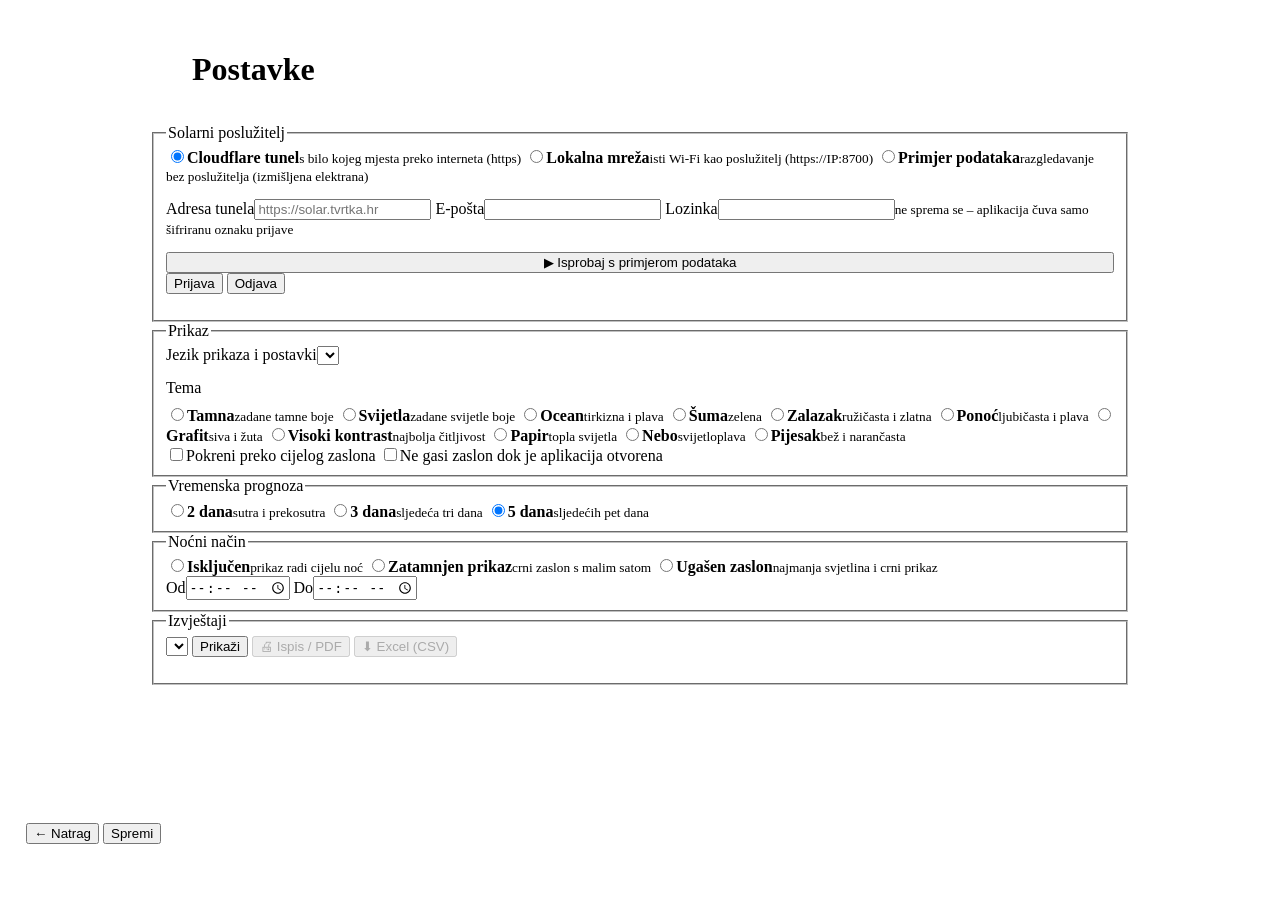
==== android/web/settings-android.html @ 287eab49 "chore: početna snimka 3.3.0 (predmet sigurnosnog audita 2026-10-31) Sadržaj je jednak repozitoriju m" ====
<!doctype html>
<html lang="hr" data-theme="dark">
<head>
<meta charset="utf-8">
<meta name="viewport" content="width=device-width, initial-scale=1">
<title>Solarni monitor – postavke</title>
<link rel="stylesheet" href="settings.css">
<style>
  body { overflow-y: auto; }
  .android { max-width: 980px; margin: 0 auto; padding: 22px 18px 110px; }
  .android header { display: flex; align-items: center; gap: 12px; margin-bottom: 14px; }
  .android header .sun { width: 30px; height: 30px; }
  .android .fields { grid-template-columns: repeat(2, 1fr); }
  .android .bar { position: fixed; left: 0; right: 0; bottom: 0; justify-content: flex-end; }
  #source[data-mode="cloud"] .local-url, #source[data-mode="local"] .cloud-url { display: none; }
  #source[data-mode="demo"] .fields, #source[data-mode="demo"] .test { display: none; }
  .account:empty { display: none; }
  .account { line-height: 1.45; }
  .account code { font-size: .72em; word-break: break-all; }
  [hidden].login, [hidden].logout { display: none !important; }
  .totp[hidden], .recovery[hidden], .totp-setup[hidden] { display: none; }
  .newpw { padding: 12px 14px; border: 1px solid #F59E0B; border-radius: 12px; background: rgba(245,158,11,.08); }
  .newpw[hidden] { display: none; }
  .totp-setup { display: flex; flex-direction: column; gap: 10px; align-items: flex-start; margin: 6px 0 12px; }
  .totp .qr { width: 200px; height: 200px; background: #fff; border-radius: 12px; padding: 8px; }
  .totp .qr svg { width: 100%; height: 100%; display: block; }
  .totp .secret { word-break: break-all; font-size: .95rem; }
  .totp-code { font: 700 1.4rem monospace; letter-spacing: .2em; text-align: center; }
  .recovery { padding: 14px; border: 1px solid #F59E0B; border-radius: 12px; background: rgba(245,158,11,.08); }
  .recovery .codes { font: 600 1rem monospace; columns: 2; user-select: all; }
  .demo-start { width: 100%; margin-top: 14px; }
  /* poruke (provjera veze, spremanje, izvještaj) prelamaju se u novi red – i duge adrese tunela */
  .android .test, .android ~ .bar, .android .report-bar { flex-wrap: wrap; }
  .android .test .result, .android ~ .bar .result { flex: 1 1 220px; min-width: 0; }
  .android .result, .android .err, .android small { overflow-wrap: anywhere; }
  .android input, .android select { min-width: 0; max-width: 100%; box-sizing: border-box; }
  .android ~ .bar { padding: 12px 18px; }
  @media (max-width: 640px) { .android .fields, .choices.two, .choices.three { grid-template-columns: 1fr; } }
</style>
</head>
<body>
<main class="android">
  <header><span class="sun" aria-hidden="true"></span><div><h1>Postavke</h1><small class="muted" id="version"></small></div></header>

  <fieldset class="glass card" id="source" data-mode="cloud">
    <legend>Solarni poslužitelj</legend>
    <div class="choices three" role="radiogroup" aria-label="Način spajanja">
      <label class="choice"><input type="radio" name="mode" value="cloud" checked><b>Cloudflare tunel</b><small>s bilo kojeg mjesta preko interneta (https)</small></label>
      <label class="choice"><input type="radio" name="mode" value="local"><b>Lokalna mreža</b><small>isti Wi-Fi kao poslužitelj (https://IP:8700)</small></label>
      <label class="choice"><input type="radio" name="mode" value="demo"><b>Primjer podataka</b><small>razgledavanje bez poslužitelja (izmišljena elektrana)</small></label>
    </div>
    <div class="fields" style="margin-top:14px">
      <label class="cloud-url">Adresa tunela<input data-field="cloud_url" placeholder="https://solar.tvrtka.hr" inputmode="url" autocapitalize="off"><span class="err" data-error="cloud_url"></span></label>
      <label class="local-url">Adresa u lokalnoj mreži<input data-field="local_url" placeholder="https://192.168.1.20:8700" inputmode="url" autocapitalize="off"><span class="err" data-error="local_url"></span></label>
      <div class="account" id="account"></div>
      <label class="login">E-pošta<input id="email" type="email" autocomplete="username" autocapitalize="off" spellcheck="false" inputmode="email"></label>
      <label class="login">Lozinka<input id="password" type="password" autocomplete="current-password" autocapitalize="off" spellcheck="false"><small>ne sprema se – aplikacija čuva samo šifriranu oznaku prijave</small></label>
      <span class="err" data-error="login"></span>
      <div class="newpw" id="newpw" hidden>
        <p class="small"><b>Prva prijava:</b> ovo je početna lozinka. Upišite svoju novu lozinku – najmanje 10 znakova i barem tri vrste
          znakova (mala i velika slova, brojke, ostali znakovi) ili barem 16 znakova.</p>
        <label>Nova lozinka<input class="np1" type="password" autocomplete="new-password" autocapitalize="off"></label>
        <label>Ponovite novu lozinku<input class="np2" type="password" autocomplete="new-password" autocapitalize="off"></label>
      </div>
      <div class="totp" id="totp" hidden>
        <div class="totp-setup">
          <button type="button" class="btn primary" data-action="open-auth">Otvori u aplikaciji autentifikatoru</button>
          <p class="small muted">ili QR kod skenirajte drugim uređajem, odnosno u aplikaciji ručno upišite ključ:</p>
          <div class="qr" aria-label="QR kod za aplikaciju autentifikator"></div>
          <code class="secret"></code>
        </div>
        <label>Kod iz aplikacije autentifikatora (ili kod za oporavak)<input class="totp-code" inputmode="numeric" autocomplete="one-time-code" maxlength="12" spellcheck="false"></label>
      </div>
      <div class="recovery" id="recovery" hidden>
        <p><b>Dvofaktorska prijava je uključena.</b> Spremite ove jednokratne kodove za oporavak na sigurno mjesto – vrijede
          ako izgubite mobitel. Prikazuju se samo sada.</p>
        <pre class="codes"></pre>
        <button type="button" class="btn primary" data-action="recovery-done">Spremio sam kodove – nastavi</button>
      </div>
    </div>
    <button class="btn demo-start" data-action="demo" id="demo-start">▶ Isprobaj s primjerom podataka</button>
    <div class="test">
      <button class="btn primary login" data-action="login">Prijava</button>
      <button class="btn logout" data-action="logout">Odjava</button>
      <p class="result" id="test-result" role="status"></p>
    </div>
  </fieldset>

  <fieldset class="glass card">
    <legend>Prikaz</legend>
    <div class="fields">
      <label>Jezik prikaza i postavki<select data-field="language" class="language-select"></select></label>
    </div>
    <p class="muted small" style="margin:14px 0 8px">Tema</p>
    <div class="choices palettes" role="radiogroup" aria-label="Tema">
      <label class="choice palette" data-palette="dark"><input type="radio" name="palette" value="dark"><span class="swatch"></span><b>Tamna</b><small>zadane tamne boje</small></label>
      <label class="choice palette" data-palette="light"><input type="radio" name="palette" value="light"><span class="swatch"></span><b>Svijetla</b><small>zadane svijetle boje</small></label>
      <label class="choice palette" data-palette="ocean"><input type="radio" name="palette" value="ocean"><span class="swatch"></span><b>Ocean</b><small>tirkizna i plava</small></label>
      <label class="choice palette" data-palette="forest"><input type="radio" name="palette" value="forest"><span class="swatch"></span><b>Šuma</b><small>zelena</small></label>
      <label class="choice palette" data-palette="sunset"><input type="radio" name="palette" value="sunset"><span class="swatch"></span><b>Zalazak</b><small>ružičasta i zlatna</small></label>
      <label class="choice palette" data-palette="midnight"><input type="radio" name="palette" value="midnight"><span class="swatch"></span><b>Ponoć</b><small>ljubičasta i plava</small></label>
      <label class="choice palette" data-palette="graphite"><input type="radio" name="palette" value="graphite"><span class="swatch"></span><b>Grafit</b><small>siva i žuta</small></label>
      <label class="choice palette" data-palette="contrast"><input type="radio" name="palette" value="contrast"><span class="swatch"></span><b>Visoki kontrast</b><small>najbolja čitljivost</small></label>
      <label class="choice palette" data-palette="paper"><input type="radio" name="palette" value="paper"><span class="swatch"></span><b>Papir</b><small>topla svijetla</small></label>
      <label class="choice palette" data-palette="sky"><input type="radio" name="palette" value="sky"><span class="swatch"></span><b>Nebo</b><small>svijetloplava</small></label>
      <label class="choice palette" data-palette="sand"><input type="radio" name="palette" value="sand"><span class="swatch"></span><b>Pijesak</b><small>bež i narančasta</small></label>
    </div>
    <label class="toggle" style="margin-top:14px"><input type="checkbox" data-field="start_fullscreen"><span></span>Pokreni preko cijelog zaslona</label>
    <label class="toggle"><input type="checkbox" data-field="keep_on"><span></span>Ne gasi zaslon dok je aplikacija otvorena</label>
  </fieldset>


  <fieldset class="glass card">
    <legend>Vremenska prognoza</legend>
    <div class="choices three" role="radiogroup" aria-label="Broj dana prognoze">
      <label class="choice"><input type="radio" name="forecast_days" value="2"><b>2 dana</b><small>sutra i prekosutra</small></label>
      <label class="choice"><input type="radio" name="forecast_days" value="3"><b>3 dana</b><small>sljedeća tri dana</small></label>
      <label class="choice"><input type="radio" name="forecast_days" value="5" checked><b>5 dana</b><small>sljedećih pet dana</small></label>
    </div>
  </fieldset>

  <fieldset class="glass card">
    <legend>Noćni način</legend>
    <div class="choices three" role="radiogroup" aria-label="Noćni način">
      <label class="choice"><input type="radio" name="night_mode" value="off"><b>Isključen</b><small>prikaz radi cijelu noć</small></label>
      <label class="choice"><input type="radio" name="night_mode" value="dim"><b>Zatamnjen prikaz</b><small>crni zaslon s malim satom</small></label>
      <label class="choice"><input type="radio" name="night_mode" value="screen_off"><b>Ugašen zaslon</b><small>najmanja svjetlina i crni prikaz</small></label>
    </div>
    <div class="fields night-times">
      <label>Od<input type="time" data-field="night_from"><span class="err" data-error="night_from"></span></label>
      <label>Do<input type="time" data-field="night_to"><span class="err" data-error="night_to"></span></label>
    </div>
  </fieldset>

  <fieldset class="glass card no-print">
    <legend>Izvještaji</legend>
    <div class="report-bar">
      <select id="report-month" aria-label="Mjesec"></select>
      <button class="btn primary" data-action="report-show">Prikaži</button>
      <button class="btn" data-action="report-print" id="report-print" disabled>🖨 Ispis / PDF</button>
      <button class="btn" data-action="report-csv" id="report-csv" disabled>⬇ Excel (CSV)</button>
    </div>
    <p class="result" id="report-result" role="status"></p>
  </fieldset>
  <article id="report" class="report" hidden></article>
</main>

<footer class="bar">
  <p class="result" id="save-result" role="status"></p>
  <button class="btn" data-action="back" id="btn-back">← Natrag</button>
  <button class="btn primary" data-action="save">Spremi</button>
</footer>

<script src="i18n.js"></script>
<script src="report.js"></script>
<script src="demo.js"></script>
<script src="vendor/qrcode.js"></script>
<script src="themes.js"></script>
<script src="colors.js"></script>
<script src="settings-android.js"></script>
</body>
</html>
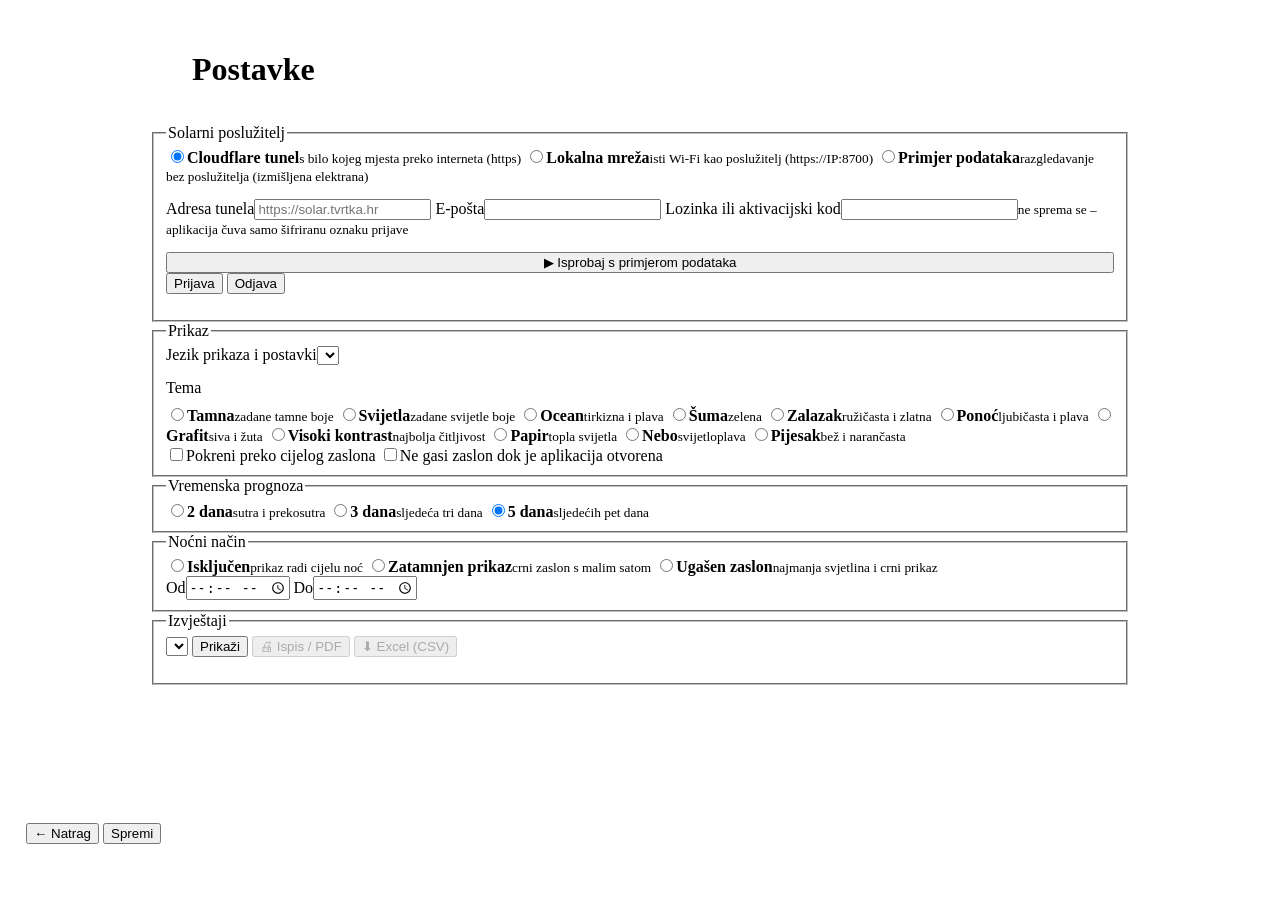
==== commit 47cd03b8: "fix(sec): SMA-03, SMA-11, SMA-13, SMA-26 – aktivacijski kod, sesije 90 dana, prijava bez otkrivanja " ====
--- a/android/web/settings-android.html
+++ b/android/web/settings-android.html
@@ -54,10 +54,10 @@
       <label class="local-url">Adresa u lokalnoj mreži<input data-field="local_url" placeholder="https://192.168.1.20:8700" inputmode="url" autocapitalize="off"><span class="err" data-error="local_url"></span></label>
       <div class="account" id="account"></div>
       <label class="login">E-pošta<input id="email" type="email" autocomplete="username" autocapitalize="off" spellcheck="false" inputmode="email"></label>
-      <label class="login">Lozinka<input id="password" type="password" autocomplete="current-password" autocapitalize="off" spellcheck="false"><small>ne sprema se – aplikacija čuva samo šifriranu oznaku prijave</small></label>
+      <label class="login">Lozinka ili aktivacijski kod<input id="password" type="password" autocomplete="current-password" autocapitalize="off" spellcheck="false"><small>ne sprema se – aplikacija čuva samo šifriranu oznaku prijave</small></label>
       <span class="err" data-error="login"></span>
       <div class="newpw" id="newpw" hidden>
-        <p class="small"><b>Prva prijava:</b> ovo je početna lozinka. Upišite svoju novu lozinku – najmanje 10 znakova i barem tri vrste
+        <p class="small"><b>Aktivacija računa:</b> prijavili ste se jednokratnim aktivacijskim kodom. Upišite svoju lozinku – najmanje 10 znakova i barem tri vrste
           znakova (mala i velika slova, brojke, ostali znakovi) ili barem 16 znakova.</p>
         <label>Nova lozinka<input class="np1" type="password" autocomplete="new-password" autocapitalize="off"></label>
         <label>Ponovite novu lozinku<input class="np2" type="password" autocomplete="new-password" autocapitalize="off"></label>
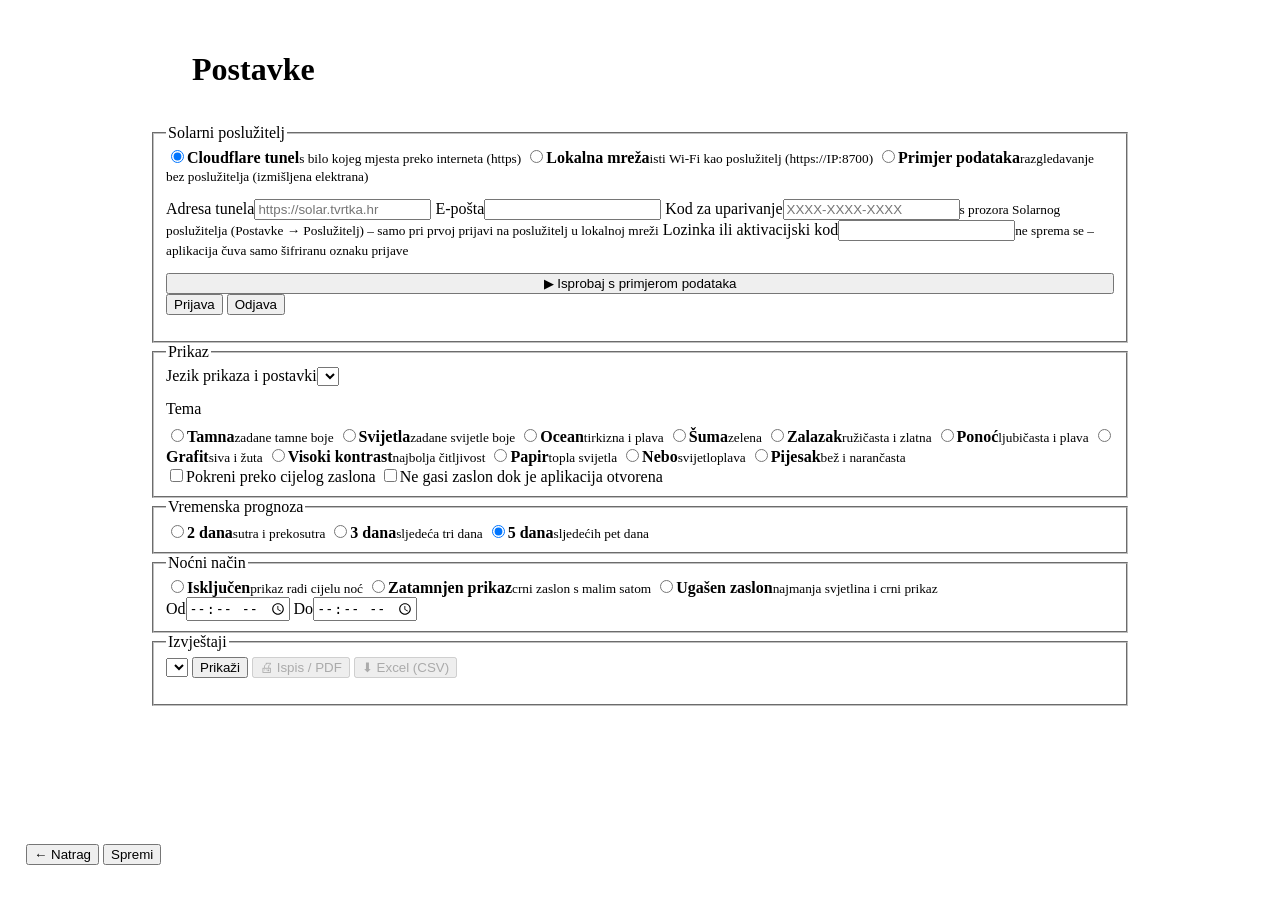
==== commit 047ef6dd: "fix(sec): SMA-04 – obavezno uparivanje kodom (12 znakova) na Windowsu i Androidu, API 4 - kod za upa" ====
--- a/android/web/settings-android.html
+++ b/android/web/settings-android.html
@@ -54,6 +54,7 @@
       <label class="local-url">Adresa u lokalnoj mreži<input data-field="local_url" placeholder="https://192.168.1.20:8700" inputmode="url" autocapitalize="off"><span class="err" data-error="local_url"></span></label>
       <div class="account" id="account"></div>
       <label class="login">E-pošta<input id="email" type="email" autocomplete="username" autocapitalize="off" spellcheck="false" inputmode="email"></label>
+      <label class="login">Kod za uparivanje<input id="pairing" autocomplete="off" autocapitalize="characters" spellcheck="false" placeholder="XXXX-XXXX-XXXX"><small>s prozora Solarnog poslužitelja (Postavke → Poslužitelj) – samo pri prvoj prijavi na poslužitelj u lokalnoj mreži</small></label>
       <label class="login">Lozinka ili aktivacijski kod<input id="password" type="password" autocomplete="current-password" autocapitalize="off" spellcheck="false"><small>ne sprema se – aplikacija čuva samo šifriranu oznaku prijave</small></label>
       <span class="err" data-error="login"></span>
       <div class="newpw" id="newpw" hidden>
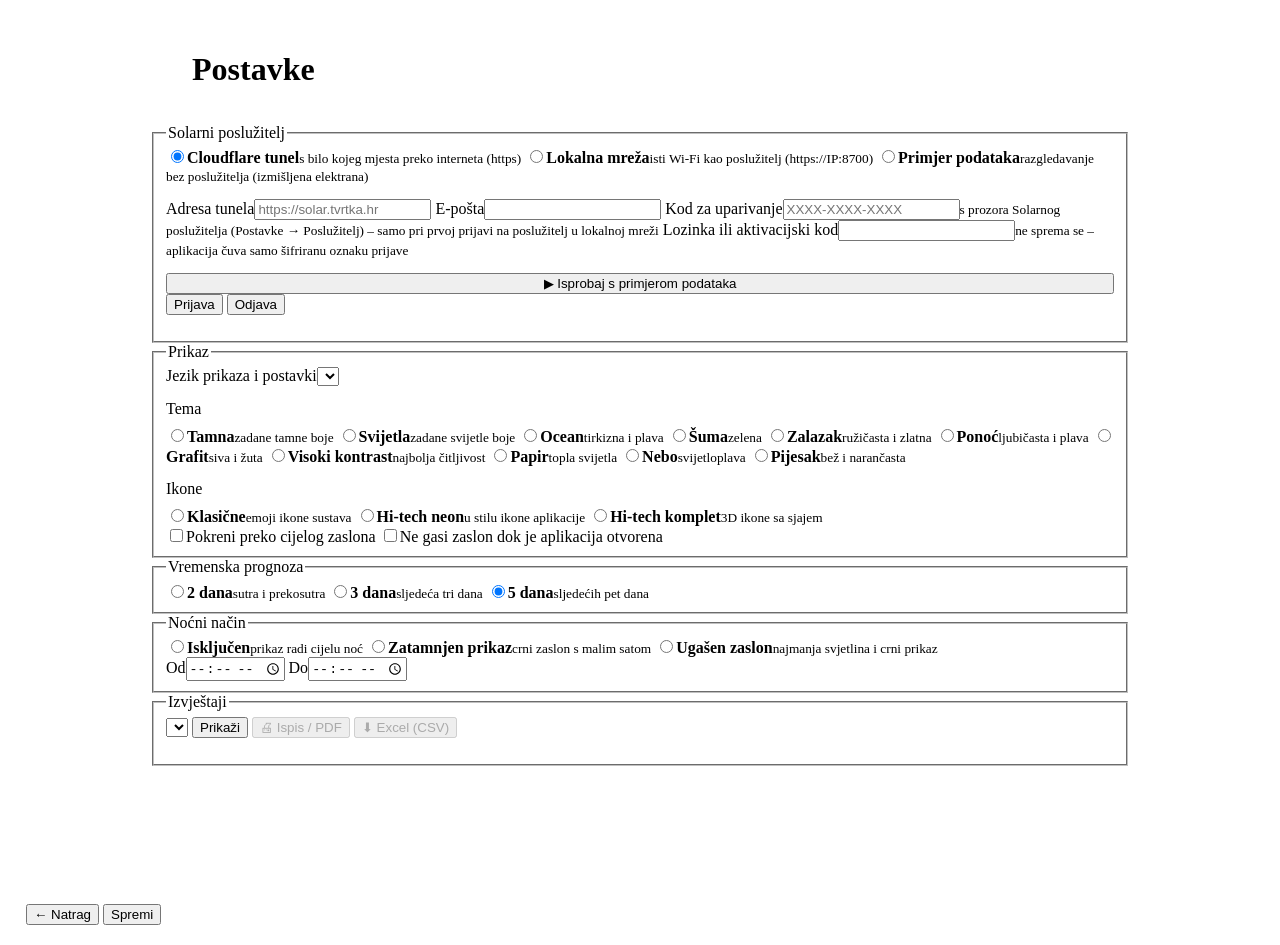
==== commit 1b24f110: "feat: teme ikona dashboarda (klasične, hi-tech neon, hi-tech komplet) - web/icons.js: jedinstven izv" ====
--- a/android/web/settings-android.html
+++ b/android/web/settings-android.html
@@ -106,6 +106,13 @@
       <label class="choice palette" data-palette="sky"><input type="radio" name="palette" value="sky"><span class="swatch"></span><b>Nebo</b><small>svijetloplava</small></label>
       <label class="choice palette" data-palette="sand"><input type="radio" name="palette" value="sand"><span class="swatch"></span><b>Pijesak</b><small>bež i narančasta</small></label>
     </div>
+    <p class="muted small" style="margin:14px 0 8px">Ikone</p>
+    <div class="choices three icon-themes" role="radiogroup" aria-label="Ikone">
+      <label class="choice"><input type="radio" name="icon_theme" value="classic"><span class="icon-preview" data-icon-theme="classic"></span><b>Klasične</b><small>emoji ikone sustava</small></label>
+      <label class="choice"><input type="radio" name="icon_theme" value="neon"><span class="icon-preview" data-icon-theme="neon"></span><b>Hi-tech neon</b><small>u stilu ikone aplikacije</small></label>
+      <label class="choice"><input type="radio" name="icon_theme" value="iconset"><span class="icon-preview" data-icon-theme="iconset"></span><b>Hi-tech komplet</b><small>3D ikone sa sjajem</small></label>
+    </div>
+    <span class="err" data-error="icon_theme"></span>
     <label class="toggle" style="margin-top:14px"><input type="checkbox" data-field="start_fullscreen"><span></span>Pokreni preko cijelog zaslona</label>
     <label class="toggle"><input type="checkbox" data-field="keep_on"><span></span>Ne gasi zaslon dok je aplikacija otvorena</label>
   </fieldset>
@@ -158,6 +165,7 @@
 <script src="vendor/qrcode.js"></script>
 <script src="themes.js"></script>
 <script src="colors.js"></script>
+<script src="icons.js"></script>
 <script src="settings-android.js"></script>
 </body>
 </html>
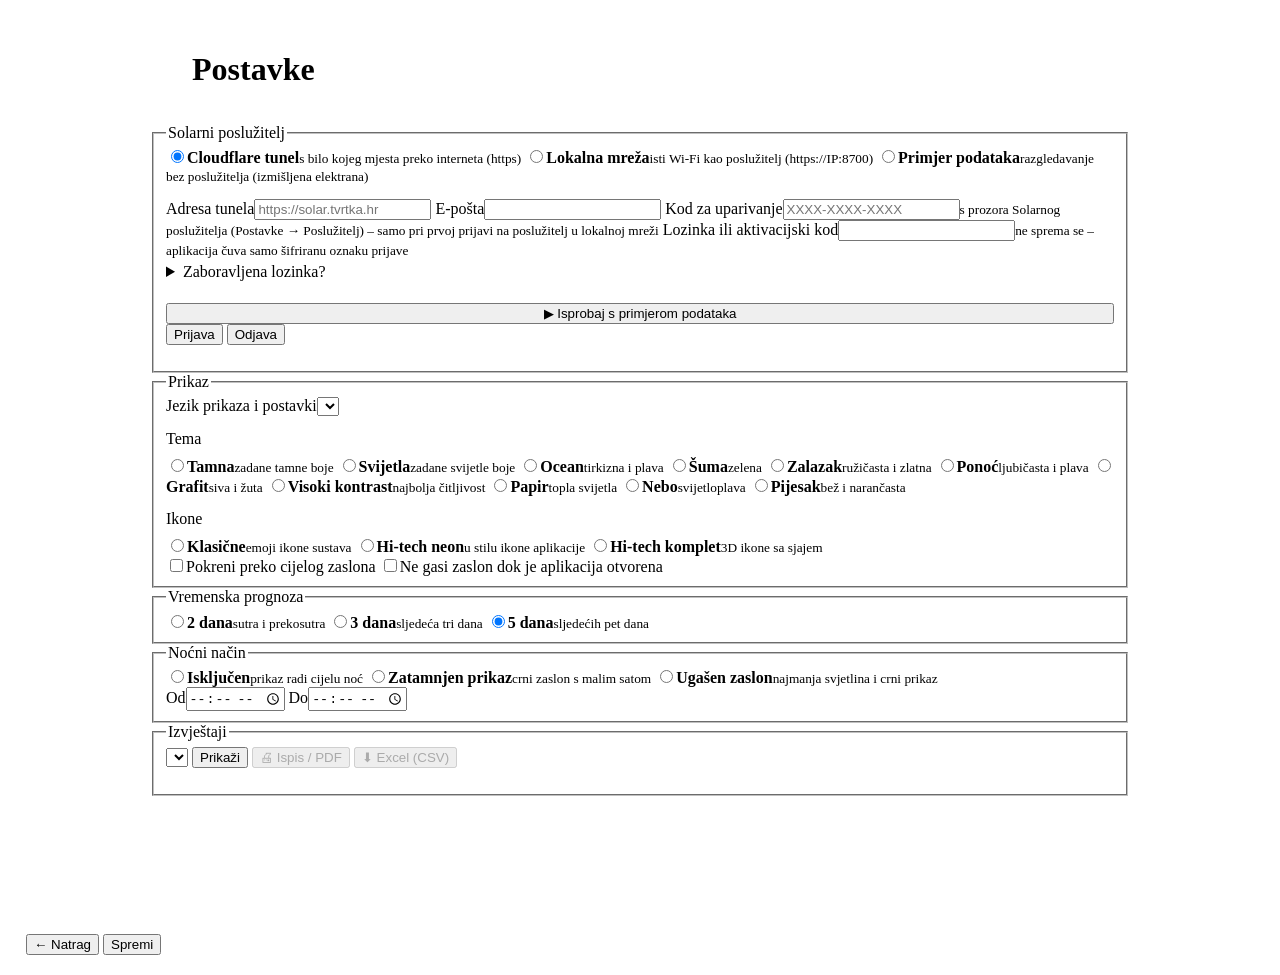
==== commit bf164af9: "feat: zaboravljena lozinka – kod e-poštom (poslužitelj, Windows, Android) - UserStore: request_passw" ====
--- a/android/web/settings-android.html
+++ b/android/web/settings-android.html
@@ -18,6 +18,9 @@
   .account { line-height: 1.45; }
   .account code { font-size: .72em; word-break: break-all; }
   [hidden].login, [hidden].logout { display: none !important; }
+  .forgot { display: grid; gap: 10px; margin: 4px 0 8px; }
+  .forgot summary { cursor: pointer; color: var(--muted); }
+  .forgot .btn { justify-self: start; }
   .totp[hidden], .recovery[hidden], .totp-setup[hidden] { display: none; }
   .newpw { padding: 12px 14px; border: 1px solid #F59E0B; border-radius: 12px; background: rgba(245,158,11,.08); }
   .newpw[hidden] { display: none; }
@@ -57,6 +60,17 @@
       <label class="login">Kod za uparivanje<input id="pairing" autocomplete="off" autocapitalize="characters" spellcheck="false" placeholder="XXXX-XXXX-XXXX"><small>s prozora Solarnog poslužitelja (Postavke → Poslužitelj) – samo pri prvoj prijavi na poslužitelj u lokalnoj mreži</small></label>
       <label class="login">Lozinka ili aktivacijski kod<input id="password" type="password" autocomplete="current-password" autocapitalize="off" spellcheck="false"><small>ne sprema se – aplikacija čuva samo šifriranu oznaku prijave</small></label>
       <span class="err" data-error="login"></span>
+      <details class="forgot login" id="forgot">
+        <summary>Zaboravljena lozinka?</summary>
+        <p class="small">Upišite adresu poslužitelja i e-poštu računa (te, pri prvoj prijavi u lokalnoj mreži, kod za uparivanje) i zatražite kod.
+          Kod stiže e-poštom, vrijedi 30 minuta i može se iskoristiti jednom. Dok ga ne iskoristite, vrijedi stara lozinka.</p>
+        <button type="button" class="btn" data-action="forgot-send">Pošalji kod e-poštom</button>
+        <label>Kod iz e-pošte<input class="fp-code" autocomplete="one-time-code" autocapitalize="characters" spellcheck="false" maxlength="9" placeholder="XXXX-XXXX"></label>
+        <label>Nova lozinka<input class="fp-np1" type="password" autocomplete="new-password" autocapitalize="off"></label>
+        <label>Ponovite novu lozinku<input class="fp-np2" type="password" autocomplete="new-password" autocapitalize="off"></label>
+        <button type="button" class="btn primary" data-action="forgot-reset">Postavi novu lozinku</button>
+        <p class="result fp-result" role="status"></p>
+      </details>
       <div class="newpw" id="newpw" hidden>
         <p class="small"><b>Aktivacija računa:</b> prijavili ste se jednokratnim aktivacijskim kodom. Upišite svoju lozinku – najmanje 10 znakova i barem tri vrste
           znakova (mala i velika slova, brojke, ostali znakovi) ili barem 16 znakova.</p>
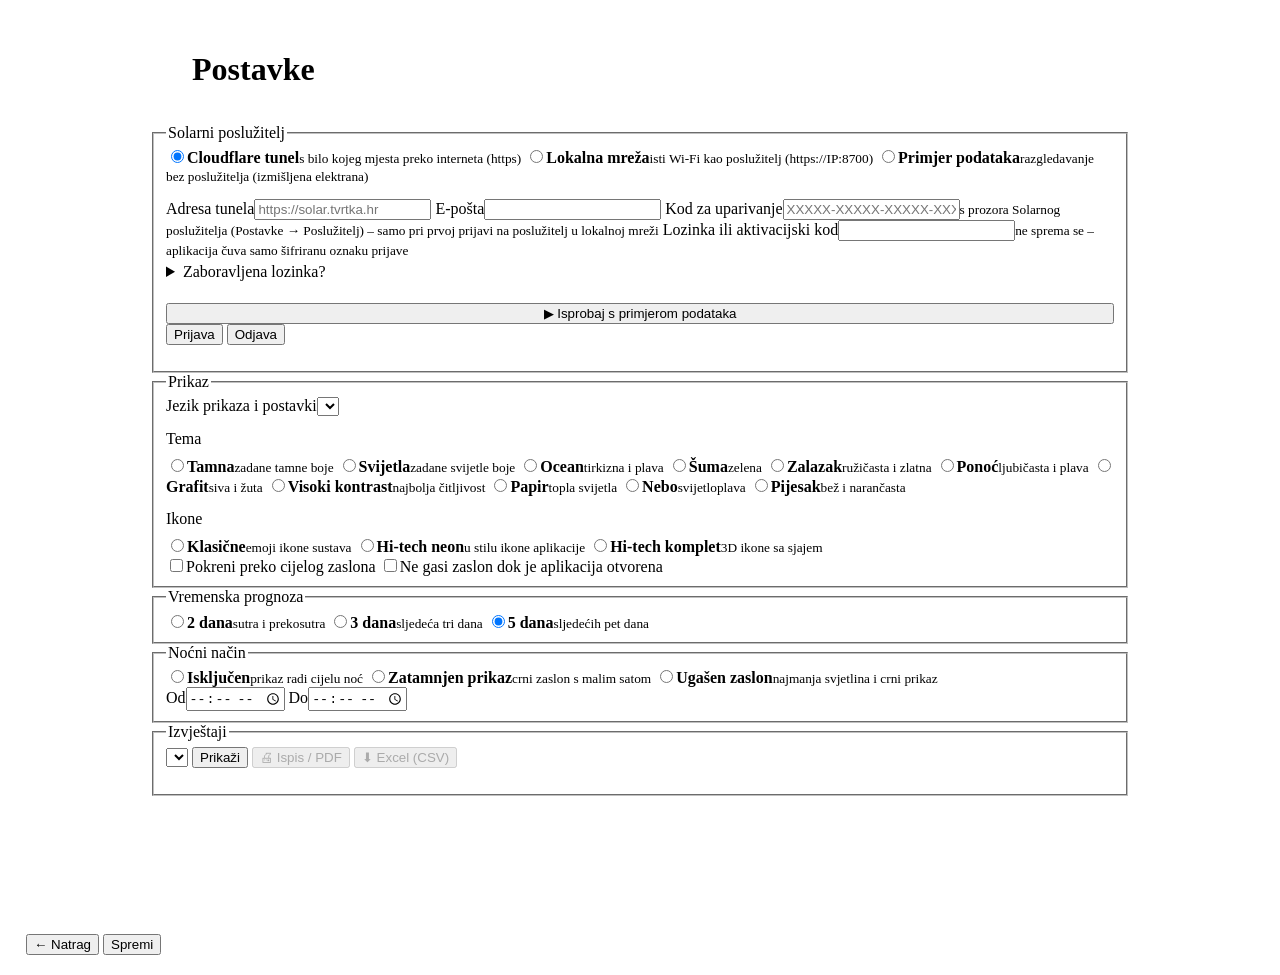
==== commit 4ec1b605: "fix(security): 5.0.2 – sigurnosni audit (poslužitelj, gateway, Windows, Android, instalacija) Gatewa" ====
--- a/android/web/settings-android.html
+++ b/android/web/settings-android.html
@@ -2,6 +2,8 @@
 <html lang="hr" data-theme="dark">
 <head>
 <meta charset="utf-8">
+  <!-- 5.0.1 (audit W-06): samo vlastite skripte, bez vanjskih veza -->
+  <meta http-equiv="Content-Security-Policy" content="default-src 'self'; script-src 'self'; style-src 'self' 'unsafe-inline'; img-src 'self' https://data.solari https://app.solari data: blob:; font-src 'self' data:; connect-src 'self'; object-src 'none'; frame-src 'none'; base-uri 'none'; form-action 'none'">
 <meta name="viewport" content="width=device-width, initial-scale=1">
 <title>Solarni monitor – postavke</title>
 <link rel="stylesheet" href="settings.css">
@@ -57,7 +59,7 @@
       <label class="local-url">Adresa u lokalnoj mreži<input data-field="local_url" placeholder="https://192.168.1.20:8700" inputmode="url" autocapitalize="off"><span class="err" data-error="local_url"></span></label>
       <div class="account" id="account"></div>
       <label class="login">E-pošta<input id="email" type="email" autocomplete="username" autocapitalize="off" spellcheck="false" inputmode="email"></label>
-      <label class="login">Kod za uparivanje<input id="pairing" autocomplete="off" autocapitalize="characters" spellcheck="false" placeholder="XXXX-XXXX-XXXX"><small>s prozora Solarnog poslužitelja (Postavke → Poslužitelj) – samo pri prvoj prijavi na poslužitelj u lokalnoj mreži</small></label>
+      <label class="login">Kod za uparivanje<input id="pairing" autocomplete="off" autocapitalize="characters" spellcheck="false" placeholder="XXXXX-XXXXX-XXXXX-XXXXX"><small>s prozora Solarnog poslužitelja (Postavke → Poslužitelj) – samo pri prvoj prijavi na poslužitelj u lokalnoj mreži</small></label>
       <label class="login">Lozinka ili aktivacijski kod<input id="password" type="password" autocomplete="current-password" autocapitalize="off" spellcheck="false"><small>ne sprema se – aplikacija čuva samo šifriranu oznaku prijave</small></label>
       <span class="err" data-error="login"></span>
       <details class="forgot login" id="forgot">
